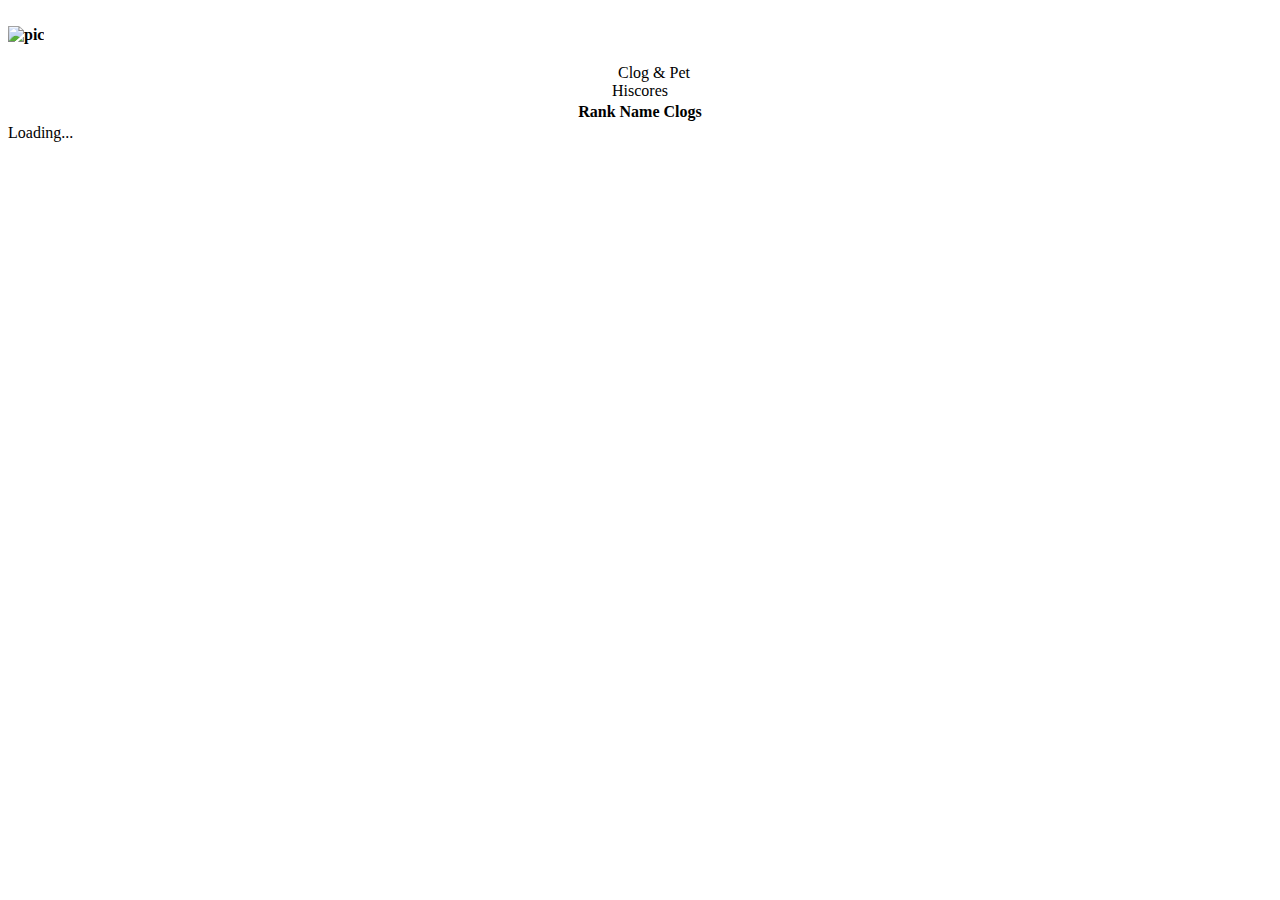
==== index.html @ d199b4ab "Update index.html" ====
<!doctype html>
<html class="no-js" lang="en">

<head>
    <meta http-equiv="content-type" content="text/html;charset=ISO-8859-1" />
    <link href="css/rsp777_basic-119.css" rel="stylesheet" type="text/css" media="all">
    <title>Bap Head Hiscores</title>
    <meta name="keywords" content="MMORPG, free RPG games online, online multiplayer, role-playing, massively multiplayer games, mmo, RuneScape, Jagex" />
    <meta name="description" content="Welcome to the Bap Heads Clan Collection Log Hiscores page! This dedicated page proudly displays the clan Clog rankings and will be updated every sunday." />
    <link rel="icon" type="image/vnd.microsoft.icon" href="img/global/favicon.ico" />
    <link rel="apple-touch-icon" href="img/global/mobile.png">
    <meta property="og:title" content="Bap Head Hiscores" />
    <meta property="og:type" content="website" />
    <meta property="og:site_name" content="Bap Heads" />
    <meta property="og:image" content="img/rsp777/banner.png" />
    <meta property="og:url" content="https://bapheads.github.io/Hiscores/" />
    <meta property="og:description" content="Welcome to the Bap Heads Clan Collection Log Hiscores page! This dedicated page proudly displays the clan Clog rankings and will be updated every sunday." />
    <meta name="google-site-verification" content="RFtGg-G07XweT7nQe032HocvnRPhJAsdZqrq4NX_Op8">
    <meta itemprop="name" content="Bap Heads">
    <meta itemprop="description" content="Welcome to the Bap Heads Clan Collection Log Hiscores page! This dedicated page proudly displays the clan Clog rankings and will be updated every sunday.">
    <link href="css/rsp777_hiscore-119.css" rel="stylesheet" type="text/css" media="all">
</head>

<body id="body">

    <br>

    <strong><img src="https://i.imgur.com/Y03remk.png" alt="pic" /></strong><br />
    <br />

    <div align="center">
        <div class="personal-hiscores__table">
            <div id="col2">
                <div id="headerHiscores"></div>
                <div class="hiscoresHiddenBG">
                    <div id="contentHiscores">
                        <table>
                            <caption>
                                <img class="miniimg" src="img/rsp777/blank.gif" />
                                &nbsp; Clog & Pet Hiscores
                            </caption>
                            <thead>
                                <tr>
                                    <th>Rank</th>
                                    <th>Name</th>
                                    <th>Clogs</th>
                                </tr>
                            </thead>
                            <tbody id="hiscores-table">
                                <!-- Data will be inserted here -->
                            </tbody>
                        </table>

                        <div id="logs-container">
                            <!-- Collection logs will be displayed here -->
                        </div>

                    </div>
                </div>
            </div>
        </div>
    </div>

    <!-- Loading message -->
    <div id="loading" style="display: block;">Loading...</div>

    <script type="module">
        // Import Firebase modules
        import { initializeApp } from "https://www.gstatic.com/firebasejs/10.1.0/firebase-app.js";
        import { getFirestore, collection, doc, setDoc, getDocs } from "https://www.gstatic.com/firebasejs/10.1.0/firebase-firestore.js";

        // Your Firebase configuration
        const firebaseConfig = {
            apiKey: "AIzaSyBelYqDi1YKJ3PWpbzDRsvIBVlaUDTXtqI",
            authDomain: "clanhiscores.firebaseapp.com",
            projectId: "clanhiscores",
            storageBucket: "clanhiscores.firebasestorage.app",
            messagingSenderId: "101248585475",
            appId: "1:101248585475:web:a5e8a47276d226c22e2336"
        };

        // Initialize Firebase
        const app = initializeApp(firebaseConfig);
        const db = getFirestore(app);

        const GROUP_ID = 5474; // Replace with your group ID
        const METRIC = "collections_logged";
        const PAGE_SIZE = 20; // Number of members per page
        const RATE_LIMIT_DELAY = 70000; // 70 seconds in milliseconds

        // Fetch data for a specific page
        async function fetchPage(page) {
            const url = `https://api.wiseoldman.net/v2/groups/${GROUP_ID}/hiscores?metric=${METRIC}&page=${page}&limit=${PAGE_SIZE}`;
            console.log(`Fetching page ${page} from API...`);
            const response = await fetch(url);
            if (!response.ok) {
                throw new Error(`HTTP error! Status: ${response.status}`);
            }
            const data = await response.json();
            console.log(`Fetched page ${page}:`, data);
            return data;
        }

        // Save data to Firestore with filtering for scores >= 500
        async function saveToFirestore(data) {
            const batch = [];

            // Filter out entries where the score is less than 500
            const filteredData = data.filter(entry => entry.data.score >= 500);
            console.log("Filtered Data (score >= 500):", filteredData);

            filteredData.forEach((entry) => {
                const { rank, ...entryWithoutRank } = entry.data;
                console.log("Saving valid entry:", entryWithoutRank);
                const playerRef = doc(db, "clanHiscores", entry.player.username);
                batch.push(setDoc(playerRef, { ...entry, data: entryWithoutRank }, { merge: true }));
            });

            await Promise.all(batch);
            console.log("Data saved to Firestore!");
        }

        // Load data from Firestore and sort by score
        async function loadFromFirestore() {
            console.log("Loading data from Firestore...");
            const querySnapshot = await getDocs(collection(db, "clanHiscores"));
            const data = querySnapshot.docs.map(doc => doc.data());

            // Sort by score (descending order)
            data.sort((a, b) => b.data.score - a.data.score);

            console.log("Loaded data from Firestore:", data);
            return data;
        }

        // Display hiscores in the table
        function displayHiscores(data) {
            console.log("Displaying hiscores in table...");
            const tableBody = document.getElementById("hiscores-table");
            let tableRows = "";

            data.forEach((entry, index) => {
                const player = entry.player;
                const scoreData = entry.data;

                tableRows += `
                    <tr>
                        <td>${index + 1}</td>
                        <td>${player.username}</td>
                        <td>${scoreData.score}</td>
                    </tr>
                `;
            });

            tableBody.innerHTML = tableRows;
        }

        // Fetch new data and update Firestore
        async function fetchAndUpdateHiscores() {
            let allMembers = await loadFromFirestore();
            let page = Math.floor(allMembers.length / PAGE_SIZE) + 1;
            let hasMoreData = true;

            while (hasMoreData) {
                try {
                    console.log(`Fetching page ${page}...`);
                    const data = await fetchPage(page);
                    if (data.length > 0) {
                        allMembers = allMembers.concat(data);
                        await saveToFirestore(data); // Update Firestore
                        page++;
                    } else {
                        hasMoreData = false;
                    }
                } catch (error) {
                    console.error(`Error fetching page ${page}:`, error);
                    break;
                }

                // Respect the rate limiter
                if (hasMoreData) {
                    console.log(`Waiting ${RATE_LIMIT_DELAY / 1000} seconds before fetching the next page...`);
                    await new Promise(resolve => setTimeout(resolve, RATE_LIMIT_DELAY));
                }
            }

            return allMembers;
        }

        // Main function to load and display hiscores
        async function init() {
            try {
                console.log("Initializing hiscores...");
                const loadingElement = document.getElementById("loading");
                if (loadingElement) loadingElement.style.display = "none";  // Hide loading

                // Load existing data from Firestore
                const storedData = await loadFromFirestore();
                console.log("Stored data from Firestore:", storedData);
                if (storedData.length > 0) {
                    displayHiscores(storedData); // Display stored data immediately
                }

                // Fetch new data and update the table
                const updatedData = await fetchAndUpdateHiscores();
                console.log("Updated data:", updatedData);
                displayHiscores(updatedData);

            } catch (error) {
                console.error("Error initializing hiscores:", error);
                document.getElementById("hiscores-table").innerHTML = `
                    <tr>
                        <td colspan="4">Failed to load data. Please try again later.</td>
                    </tr>
                `;
            } finally {
                const loadingElement = document.getElementById("loading");
                if (loadingElement && loadingElement.style.display !== "none") {
                    console.log("Hiding loading message...");
                    loadingElement.style.display = "none";  // Ensure loading is hidden
                }
            }
        }

        window.addEventListener('load', () => {
            console.log('Page loaded, starting process...');
            init();
        });
    </script>
</body>

</html>
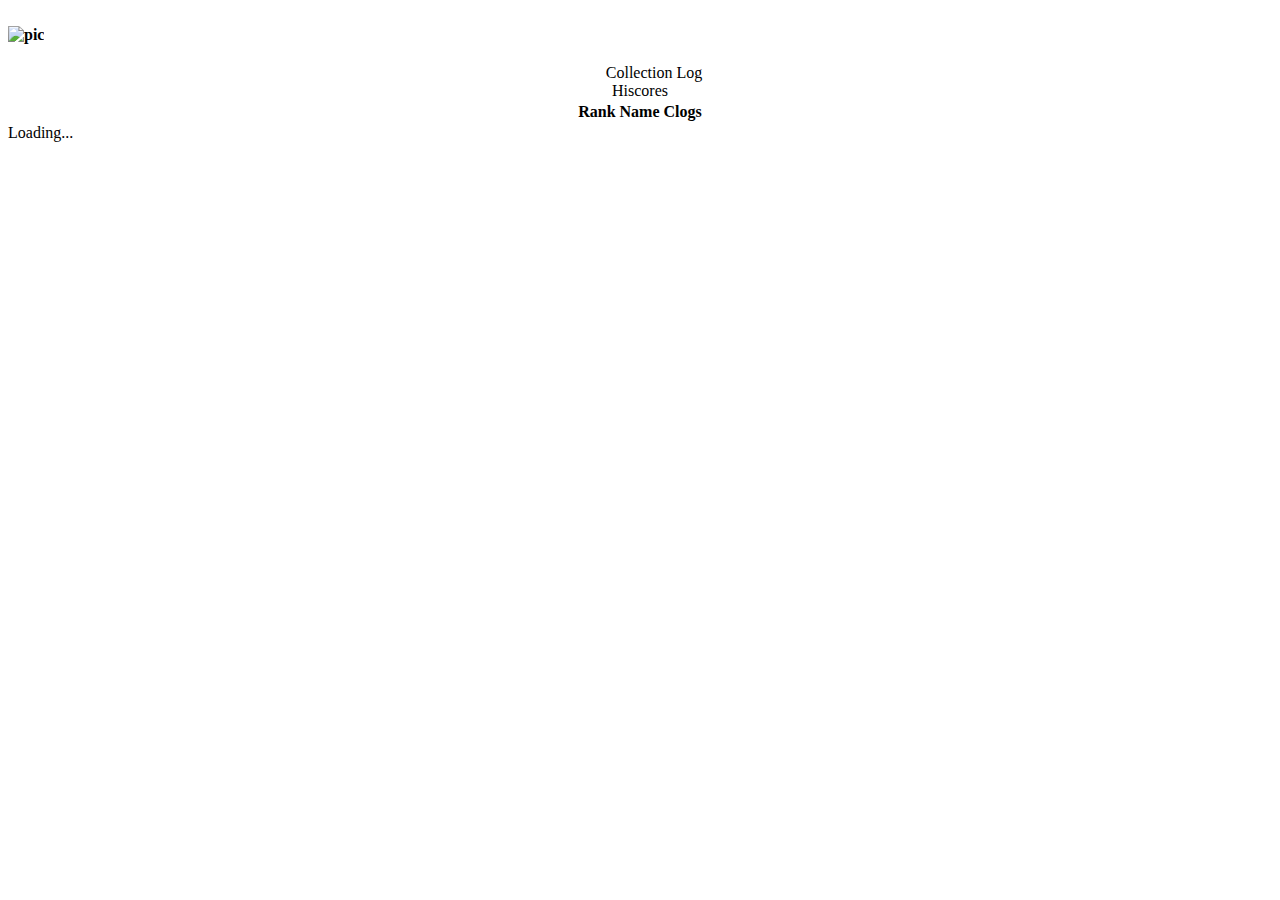
==== commit c4baa971: "Update index.html" ====
--- a/index.html
+++ b/index.html
@@ -37,7 +37,7 @@
                         <table>
                             <caption>
                                 <img class="miniimg" src="img/rsp777/blank.gif" />
-                                &nbsp; Clog & Pet Hiscores
+                                &nbsp; Collection Log Hiscores
                             </caption>
                             <thead>
                                 <tr>
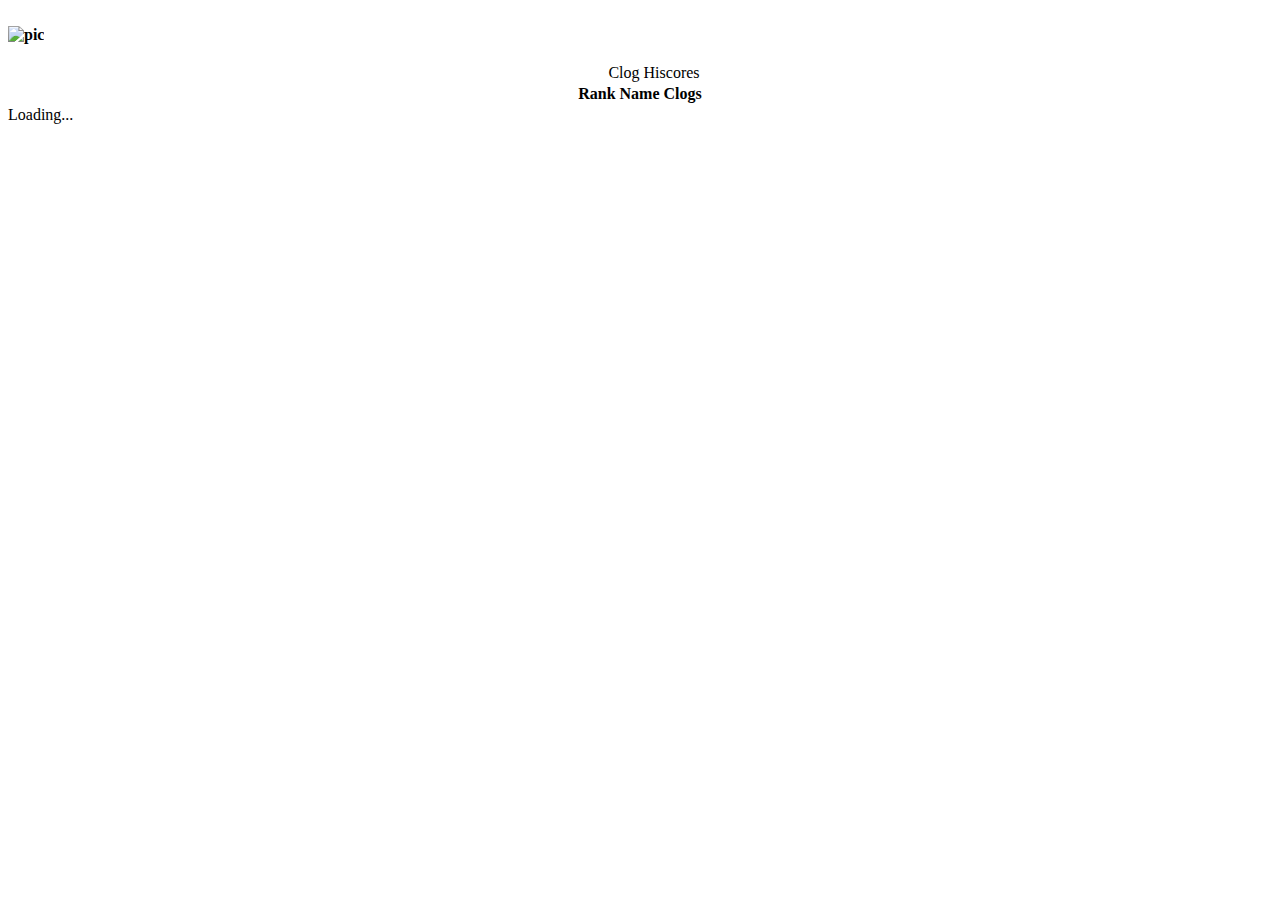
==== commit 3f437703: "Update index.html" ====
--- a/index.html
+++ b/index.html
@@ -37,7 +37,7 @@
                         <table>
                             <caption>
                                 <img class="miniimg" src="img/rsp777/blank.gif" />
-                                &nbsp; Collection Log Hiscores
+                                &nbsp; Clog Hiscores
                             </caption>
                             <thead>
                                 <tr>
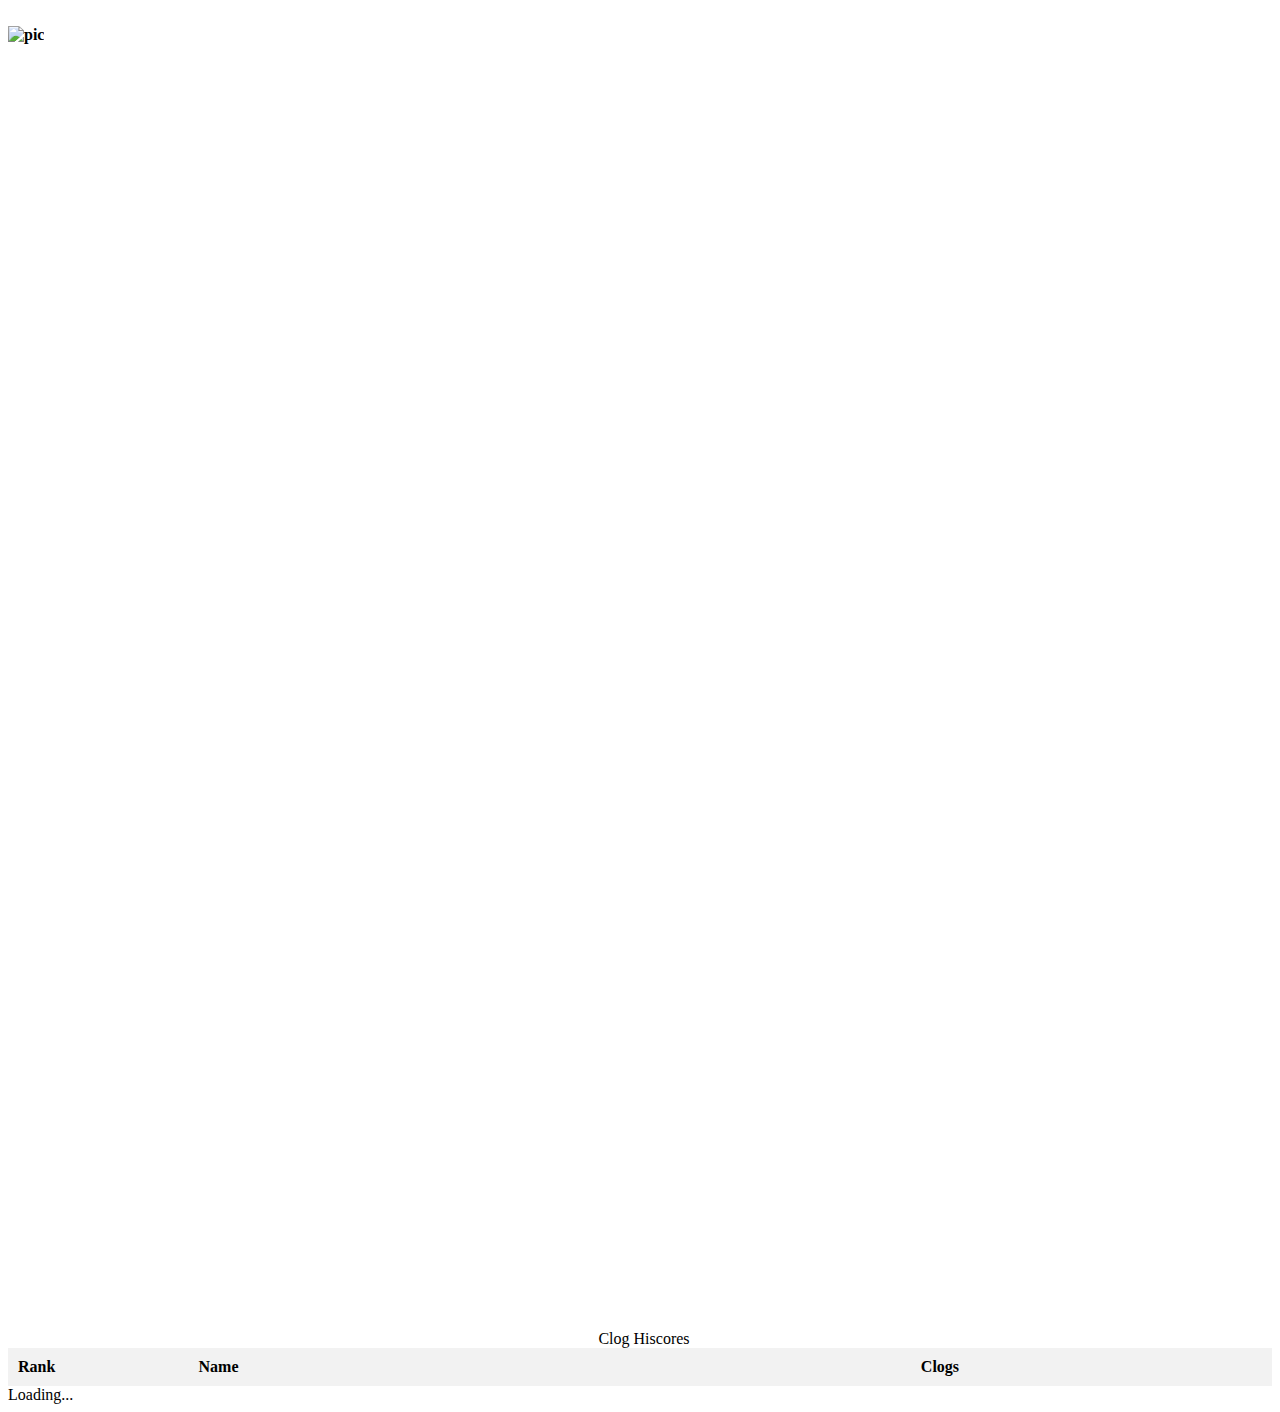
==== commit 5cd4b226: "Update index.html" ====
--- a/index.html
+++ b/index.html
@@ -19,13 +19,75 @@
     <meta itemprop="name" content="Bap Heads">
     <meta itemprop="description" content="Welcome to the Bap Heads Clan Collection Log Hiscores page! This dedicated page proudly displays the clan Clog rankings and will be updated every sunday.">
     <link href="css/rsp777_hiscore-119.css" rel="stylesheet" type="text/css" media="all">
+    
+    <!-- Additional CSS for styling -->
+    <style>
+        /* Stretching the image */
+        img.miniimg {
+            width: 100%; /* Makes the image stretch to 100% width of its container */
+            height: auto; /* Maintain aspect ratio */
+        }
+
+        /* Table styling */
+        table {
+            width: 100%; /* Makes the table take up full width */
+            border-collapse: collapse; /* Ensures table borders are neatly collapsed */
+        }
+
+        th, td {
+            padding: 10px; /* Adds padding inside table cells */
+            text-align: left; /* Align text to the left */
+        }
+
+        th {
+            background-color: #f2f2f2; /* Light background color for header */
+            font-weight: bold;
+        }
+
+        td {
+            border-bottom: 1px solid #ddd; /* Adds a bottom border to rows */
+        }
+
+        /* Aligning specific columns */
+        th:nth-child(1), td:nth-child(1) {
+            width: 10%; /* Adjust width of rank column */
+        }
+
+        th:nth-child(2), td:nth-child(2) {
+            width: 40%; /* Adjust width of name column */
+        }
+
+        th:nth-child(3), td:nth-child(3) {
+            width: 20%; /* Adjust width of clogs column */
+        }
+
+        th:nth-child(4), td:nth-child(4) {
+            width: 15%; /* Adjust width of change column */
+        }
+
+        th:nth-child(5), td:nth-child(5) {
+            width: 15%; /* Adjust width of pets column */
+        }
+
+        /* Responsive design for smaller screens */
+        @media (max-width: 600px) {
+            th, td {
+                padding: 8px;
+                font-size: 14px;
+            }
+
+            table {
+                font-size: 12px;
+            }
+        }
+    </style>
 </head>
 
 <body id="body">
 
     <br>
 
-    <strong><img src="https://i.imgur.com/Y03remk.png" alt="pic" /></strong><br />
+    <strong><img src="https://i.imgur.com/Y03remk.png" alt="pic" class="miniimg" /></strong><br />
     <br />
 
     <div align="center">
@@ -65,167 +127,7 @@
     <div id="loading" style="display: block;">Loading...</div>
 
     <script type="module">
-        // Import Firebase modules
-        import { initializeApp } from "https://www.gstatic.com/firebasejs/10.1.0/firebase-app.js";
-        import { getFirestore, collection, doc, setDoc, getDocs } from "https://www.gstatic.com/firebasejs/10.1.0/firebase-firestore.js";
-
-        // Your Firebase configuration
-        const firebaseConfig = {
-            apiKey: "AIzaSyBelYqDi1YKJ3PWpbzDRsvIBVlaUDTXtqI",
-            authDomain: "clanhiscores.firebaseapp.com",
-            projectId: "clanhiscores",
-            storageBucket: "clanhiscores.firebasestorage.app",
-            messagingSenderId: "101248585475",
-            appId: "1:101248585475:web:a5e8a47276d226c22e2336"
-        };
-
-        // Initialize Firebase
-        const app = initializeApp(firebaseConfig);
-        const db = getFirestore(app);
-
-        const GROUP_ID = 5474; // Replace with your group ID
-        const METRIC = "collections_logged";
-        const PAGE_SIZE = 20; // Number of members per page
-        const RATE_LIMIT_DELAY = 70000; // 70 seconds in milliseconds
-
-        // Fetch data for a specific page
-        async function fetchPage(page) {
-            const url = `https://api.wiseoldman.net/v2/groups/${GROUP_ID}/hiscores?metric=${METRIC}&page=${page}&limit=${PAGE_SIZE}`;
-            console.log(`Fetching page ${page} from API...`);
-            const response = await fetch(url);
-            if (!response.ok) {
-                throw new Error(`HTTP error! Status: ${response.status}`);
-            }
-            const data = await response.json();
-            console.log(`Fetched page ${page}:`, data);
-            return data;
-        }
-
-        // Save data to Firestore with filtering for scores >= 500
-        async function saveToFirestore(data) {
-            const batch = [];
-
-            // Filter out entries where the score is less than 500
-            const filteredData = data.filter(entry => entry.data.score >= 500);
-            console.log("Filtered Data (score >= 500):", filteredData);
-
-            filteredData.forEach((entry) => {
-                const { rank, ...entryWithoutRank } = entry.data;
-                console.log("Saving valid entry:", entryWithoutRank);
-                const playerRef = doc(db, "clanHiscores", entry.player.username);
-                batch.push(setDoc(playerRef, { ...entry, data: entryWithoutRank }, { merge: true }));
-            });
-
-            await Promise.all(batch);
-            console.log("Data saved to Firestore!");
-        }
-
-        // Load data from Firestore and sort by score
-        async function loadFromFirestore() {
-            console.log("Loading data from Firestore...");
-            const querySnapshot = await getDocs(collection(db, "clanHiscores"));
-            const data = querySnapshot.docs.map(doc => doc.data());
-
-            // Sort by score (descending order)
-            data.sort((a, b) => b.data.score - a.data.score);
-
-            console.log("Loaded data from Firestore:", data);
-            return data;
-        }
-
-        // Display hiscores in the table
-        function displayHiscores(data) {
-            console.log("Displaying hiscores in table...");
-            const tableBody = document.getElementById("hiscores-table");
-            let tableRows = "";
-
-            data.forEach((entry, index) => {
-                const player = entry.player;
-                const scoreData = entry.data;
-
-                tableRows += `
-                    <tr>
-                        <td>${index + 1}</td>
-                        <td>${player.username}</td>
-                        <td>${scoreData.score}</td>
-                    </tr>
-                `;
-            });
-
-            tableBody.innerHTML = tableRows;
-        }
-
-        // Fetch new data and update Firestore
-        async function fetchAndUpdateHiscores() {
-            let allMembers = await loadFromFirestore();
-            let page = Math.floor(allMembers.length / PAGE_SIZE) + 1;
-            let hasMoreData = true;
-
-            while (hasMoreData) {
-                try {
-                    console.log(`Fetching page ${page}...`);
-                    const data = await fetchPage(page);
-                    if (data.length > 0) {
-                        allMembers = allMembers.concat(data);
-                        await saveToFirestore(data); // Update Firestore
-                        page++;
-                    } else {
-                        hasMoreData = false;
-                    }
-                } catch (error) {
-                    console.error(`Error fetching page ${page}:`, error);
-                    break;
-                }
-
-                // Respect the rate limiter
-                if (hasMoreData) {
-                    console.log(`Waiting ${RATE_LIMIT_DELAY / 1000} seconds before fetching the next page...`);
-                    await new Promise(resolve => setTimeout(resolve, RATE_LIMIT_DELAY));
-                }
-            }
-
-            return allMembers;
-        }
-
-        // Main function to load and display hiscores
-        async function init() {
-            try {
-                console.log("Initializing hiscores...");
-                const loadingElement = document.getElementById("loading");
-                if (loadingElement) loadingElement.style.display = "none";  // Hide loading
-
-                // Load existing data from Firestore
-                const storedData = await loadFromFirestore();
-                console.log("Stored data from Firestore:", storedData);
-                if (storedData.length > 0) {
-                    displayHiscores(storedData); // Display stored data immediately
-                }
-
-                // Fetch new data and update the table
-                const updatedData = await fetchAndUpdateHiscores();
-                console.log("Updated data:", updatedData);
-                displayHiscores(updatedData);
-
-            } catch (error) {
-                console.error("Error initializing hiscores:", error);
-                document.getElementById("hiscores-table").innerHTML = `
-                    <tr>
-                        <td colspan="4">Failed to load data. Please try again later.</td>
-                    </tr>
-                `;
-            } finally {
-                const loadingElement = document.getElementById("loading");
-                if (loadingElement && loadingElement.style.display !== "none") {
-                    console.log("Hiding loading message...");
-                    loadingElement.style.display = "none";  // Ensure loading is hidden
-                }
-            }
-        }
-
-        window.addEventListener('load', () => {
-            console.log('Page loaded, starting process...');
-            init();
-        });
+        // JavaScript code as previously discussed...
     </script>
 </body>
 
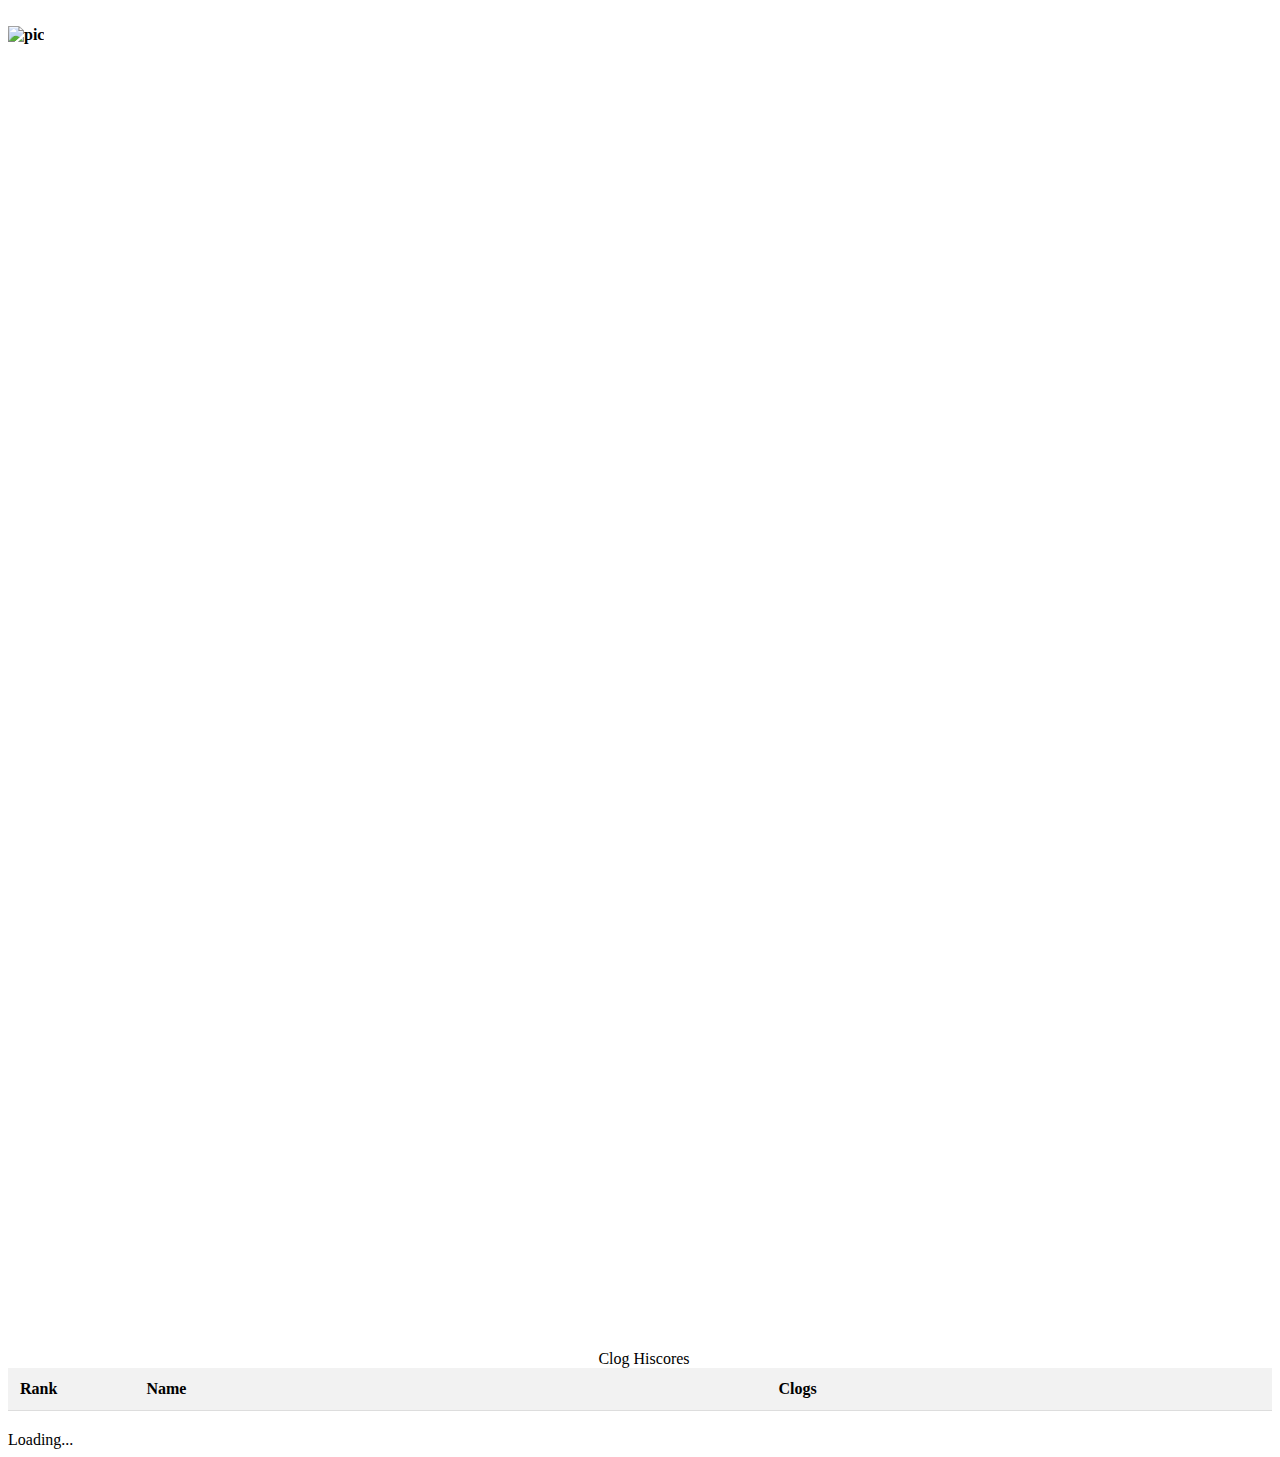
==== commit 025b9f5f: "Update index.html" ====
--- a/index.html
+++ b/index.html
@@ -20,56 +20,57 @@
     <meta itemprop="description" content="Welcome to the Bap Heads Clan Collection Log Hiscores page! This dedicated page proudly displays the clan Clog rankings and will be updated every sunday.">
     <link href="css/rsp777_hiscore-119.css" rel="stylesheet" type="text/css" media="all">
     
-    <!-- Additional CSS for styling -->
+    <!-- Additional CSS for layout adjustments -->
     <style>
-        /* Stretching the image */
-        img.miniimg {
-            width: 100%; /* Makes the image stretch to 100% width of its container */
+        /* Stretching the images (blank.gif, headerHiscores, footerHiscores) */
+        #headerHiscores, #footerHiscores, .miniimg, img[src*="blank.gif"] {
+            width: 100%; /* Stretch to fill the container */
             height: auto; /* Maintain aspect ratio */
         }
 
-        /* Table styling */
+        /* Table styling for better spacing */
         table {
-            width: 100%; /* Makes the table take up full width */
-            border-collapse: collapse; /* Ensures table borders are neatly collapsed */
+            width: 100%; /* Full width */
+            border-collapse: collapse; /* Collapse borders */
+            text-align: left; /* Left align the text */
         }
 
         th, td {
-            padding: 10px; /* Adds padding inside table cells */
-            text-align: left; /* Align text to the left */
+            padding: 12px; /* Space inside cells */
+            text-align: left; /* Left align text in cells */
+            border-bottom: 1px solid #ddd; /* Border for row separation */
         }
 
         th {
-            background-color: #f2f2f2; /* Light background color for header */
+            background-color: #f2f2f2; /* Light gray background for header */
             font-weight: bold;
         }
 
-        td {
-            border-bottom: 1px solid #ddd; /* Adds a bottom border to rows */
-        }
-
-        /* Aligning specific columns */
+        /* Column widths */
         th:nth-child(1), td:nth-child(1) {
-            width: 10%; /* Adjust width of rank column */
+            width: 10%; /* Narrow column for Rank */
         }
 
         th:nth-child(2), td:nth-child(2) {
-            width: 40%; /* Adjust width of name column */
+            width: 50%; /* Wider column for Name */
         }
 
         th:nth-child(3), td:nth-child(3) {
-            width: 20%; /* Adjust width of clogs column */
+            width: 40%; /* Narrower column for Clogs */
         }
 
-        th:nth-child(4), td:nth-child(4) {
-            width: 15%; /* Adjust width of change column */
+        /* Add some space between the table and the container */
+        .personal-hiscores__table {
+            margin-top: 20px;
+            margin-bottom: 20px;
         }
 
-        th:nth-child(5), td:nth-child(5) {
-            width: 15%; /* Adjust width of pets column */
+        /* Footer adjustments if you have footerHiscores */
+        #footerHiscores {
+            margin-top: 20px;
         }
 
-        /* Responsive design for smaller screens */
+        /* Responsive adjustments for smaller screens */
         @media (max-width: 600px) {
             th, td {
                 padding: 8px;
@@ -87,7 +88,7 @@
 
     <br>
 
-    <strong><img src="https://i.imgur.com/Y03remk.png" alt="pic" class="miniimg" /></strong><br />
+    <strong><img src="https://i.imgur.com/Y03remk.png" alt="pic" /></strong><br />
     <br />
 
     <div align="center">
@@ -127,7 +128,7 @@
     <div id="loading" style="display: block;">Loading...</div>
 
     <script type="module">
-        // JavaScript code as previously discussed...
+        // JavaScript as before...
     </script>
 </body>
 
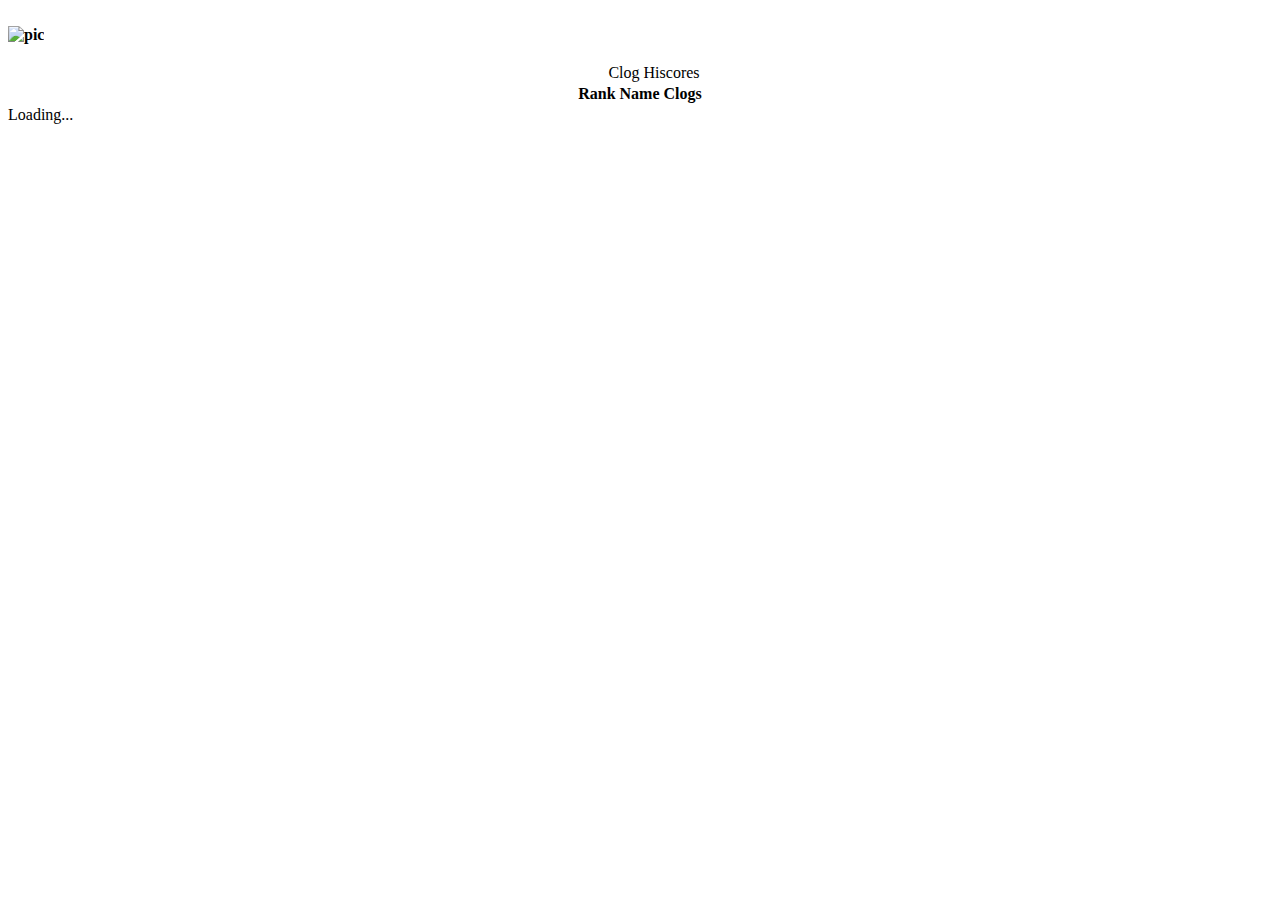
==== commit 72dd6fd8: "Update index.html" ====
--- a/index.html
+++ b/index.html
@@ -19,69 +19,6 @@
     <meta itemprop="name" content="Bap Heads">
     <meta itemprop="description" content="Welcome to the Bap Heads Clan Collection Log Hiscores page! This dedicated page proudly displays the clan Clog rankings and will be updated every sunday.">
     <link href="css/rsp777_hiscore-119.css" rel="stylesheet" type="text/css" media="all">
-    
-    <!-- Additional CSS for layout adjustments -->
-    <style>
-        /* Stretching the images (blank.gif, headerHiscores, footerHiscores) */
-        #headerHiscores, #footerHiscores, .miniimg, img[src*="blank.gif"] {
-            width: 100%; /* Stretch to fill the container */
-            height: auto; /* Maintain aspect ratio */
-        }
-
-        /* Table styling for better spacing */
-        table {
-            width: 100%; /* Full width */
-            border-collapse: collapse; /* Collapse borders */
-            text-align: left; /* Left align the text */
-        }
-
-        th, td {
-            padding: 12px; /* Space inside cells */
-            text-align: left; /* Left align text in cells */
-            border-bottom: 1px solid #ddd; /* Border for row separation */
-        }
-
-        th {
-            background-color: #f2f2f2; /* Light gray background for header */
-            font-weight: bold;
-        }
-
-        /* Column widths */
-        th:nth-child(1), td:nth-child(1) {
-            width: 10%; /* Narrow column for Rank */
-        }
-
-        th:nth-child(2), td:nth-child(2) {
-            width: 50%; /* Wider column for Name */
-        }
-
-        th:nth-child(3), td:nth-child(3) {
-            width: 40%; /* Narrower column for Clogs */
-        }
-
-        /* Add some space between the table and the container */
-        .personal-hiscores__table {
-            margin-top: 20px;
-            margin-bottom: 20px;
-        }
-
-        /* Footer adjustments if you have footerHiscores */
-        #footerHiscores {
-            margin-top: 20px;
-        }
-
-        /* Responsive adjustments for smaller screens */
-        @media (max-width: 600px) {
-            th, td {
-                padding: 8px;
-                font-size: 14px;
-            }
-
-            table {
-                font-size: 12px;
-            }
-        }
-    </style>
 </head>
 
 <body id="body">
@@ -128,7 +65,167 @@
     <div id="loading" style="display: block;">Loading...</div>
 
     <script type="module">
-        // JavaScript as before...
+        // Import Firebase modules
+        import { initializeApp } from "https://www.gstatic.com/firebasejs/10.1.0/firebase-app.js";
+        import { getFirestore, collection, doc, setDoc, getDocs } from "https://www.gstatic.com/firebasejs/10.1.0/firebase-firestore.js";
+
+        // Your Firebase configuration
+        const firebaseConfig = {
+            apiKey: "AIzaSyBelYqDi1YKJ3PWpbzDRsvIBVlaUDTXtqI",
+            authDomain: "clanhiscores.firebaseapp.com",
+            projectId: "clanhiscores",
+            storageBucket: "clanhiscores.firebasestorage.app",
+            messagingSenderId: "101248585475",
+            appId: "1:101248585475:web:a5e8a47276d226c22e2336"
+        };
+
+        // Initialize Firebase
+        const app = initializeApp(firebaseConfig);
+        const db = getFirestore(app);
+
+        const GROUP_ID = 5474; // Replace with your group ID
+        const METRIC = "collections_logged";
+        const PAGE_SIZE = 20; // Number of members per page
+        const RATE_LIMIT_DELAY = 70000; // 70 seconds in milliseconds
+
+        // Fetch data for a specific page
+        async function fetchPage(page) {
+            const url = `https://api.wiseoldman.net/v2/groups/${GROUP_ID}/hiscores?metric=${METRIC}&page=${page}&limit=${PAGE_SIZE}`;
+            console.log(`Fetching page ${page} from API...`);
+            const response = await fetch(url);
+            if (!response.ok) {
+                throw new Error(`HTTP error! Status: ${response.status}`);
+            }
+            const data = await response.json();
+            console.log(`Fetched page ${page}:`, data);
+            return data;
+        }
+
+        // Save data to Firestore with filtering for scores >= 500
+        async function saveToFirestore(data) {
+            const batch = [];
+
+            // Filter out entries where the score is less than 500
+            const filteredData = data.filter(entry => entry.data.score >= 500);
+            console.log("Filtered Data (score >= 500):", filteredData);
+
+            filteredData.forEach((entry) => {
+                const { rank, ...entryWithoutRank } = entry.data;
+                console.log("Saving valid entry:", entryWithoutRank);
+                const playerRef = doc(db, "clanHiscores", entry.player.username);
+                batch.push(setDoc(playerRef, { ...entry, data: entryWithoutRank }, { merge: true }));
+            });
+
+            await Promise.all(batch);
+            console.log("Data saved to Firestore!");
+        }
+
+        // Load data from Firestore and sort by score
+        async function loadFromFirestore() {
+            console.log("Loading data from Firestore...");
+            const querySnapshot = await getDocs(collection(db, "clanHiscores"));
+            const data = querySnapshot.docs.map(doc => doc.data());
+
+            // Sort by score (descending order)
+            data.sort((a, b) => b.data.score - a.data.score);
+
+            console.log("Loaded data from Firestore:", data);
+            return data;
+        }
+
+        // Display hiscores in the table
+        function displayHiscores(data) {
+            console.log("Displaying hiscores in table...");
+            const tableBody = document.getElementById("hiscores-table");
+            let tableRows = "";
+
+            data.forEach((entry, index) => {
+                const player = entry.player;
+                const scoreData = entry.data;
+
+                tableRows += `
+                    <tr>
+                        <td>${index + 1}</td>
+                        <td>${player.username}</td>
+                        <td>${scoreData.score}</td>
+                    </tr>
+                `;
+            });
+
+            tableBody.innerHTML = tableRows;
+        }
+
+        // Fetch new data and update Firestore
+        async function fetchAndUpdateHiscores() {
+            let allMembers = await loadFromFirestore();
+            let page = Math.floor(allMembers.length / PAGE_SIZE) + 1;
+            let hasMoreData = true;
+
+            while (hasMoreData) {
+                try {
+                    console.log(`Fetching page ${page}...`);
+                    const data = await fetchPage(page);
+                    if (data.length > 0) {
+                        allMembers = allMembers.concat(data);
+                        await saveToFirestore(data); // Update Firestore
+                        page++;
+                    } else {
+                        hasMoreData = false;
+                    }
+                } catch (error) {
+                    console.error(`Error fetching page ${page}:`, error);
+                    break;
+                }
+
+                // Respect the rate limiter
+                if (hasMoreData) {
+                    console.log(`Waiting ${RATE_LIMIT_DELAY / 1000} seconds before fetching the next page...`);
+                    await new Promise(resolve => setTimeout(resolve, RATE_LIMIT_DELAY));
+                }
+            }
+
+            return allMembers;
+        }
+
+        // Main function to load and display hiscores
+        async function init() {
+            try {
+                console.log("Initializing hiscores...");
+                const loadingElement = document.getElementById("loading");
+                if (loadingElement) loadingElement.style.display = "none";  // Hide loading
+
+                // Load existing data from Firestore
+                const storedData = await loadFromFirestore();
+                console.log("Stored data from Firestore:", storedData);
+                if (storedData.length > 0) {
+                    displayHiscores(storedData); // Display stored data immediately
+                }
+
+                // Fetch new data and update the table
+                const updatedData = await fetchAndUpdateHiscores();
+                console.log("Updated data:", updatedData);
+                displayHiscores(updatedData);
+
+            } catch (error) {
+                console.error("Error initializing hiscores:", error);
+                document.getElementById("hiscores-table").innerHTML = `
+                    <tr>
+                        <td colspan="4">Failed to load data. Please try again later.</td>
+                    </tr>
+                `;
+            } finally {
+                const loadingElement = document.getElementById("loading");
+                if (loadingElement && loadingElement.style.display !== "none") {
+                    console.log("Hiding loading message...");
+                    loadingElement.style.display = "none";  // Ensure loading is hidden
+                }
+            }
+        }
+
+        window.addEventListener('load', () => {
+            console.log('Page loaded, starting process...');
+            init();
+        });
     </script>
 </body>
 
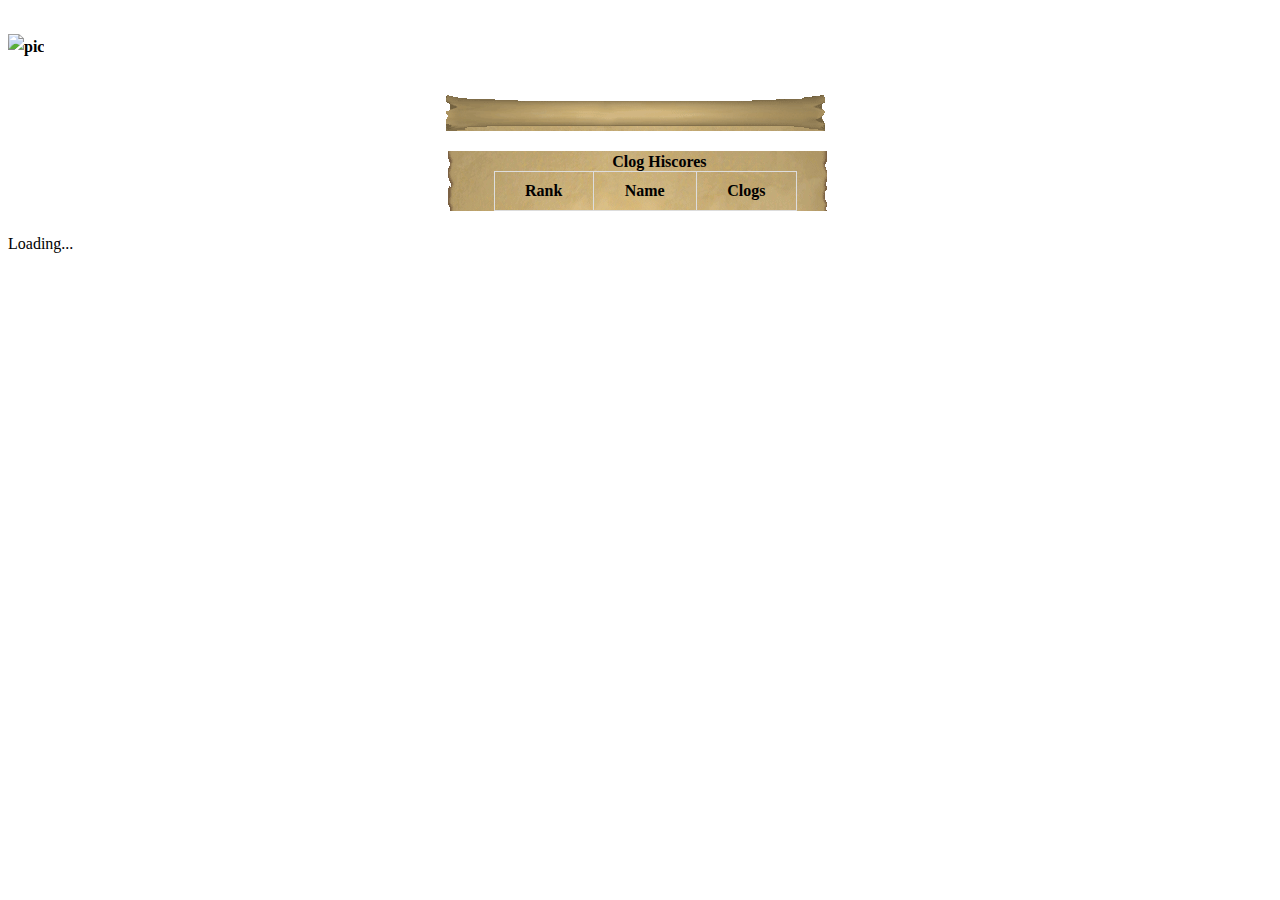
==== commit 6dd10db6: "Update index.html" ====
--- a/index.html
+++ b/index.html
@@ -19,6 +19,23 @@
     <meta itemprop="name" content="Bap Heads">
     <meta itemprop="description" content="Welcome to the Bap Heads Clan Collection Log Hiscores page! This dedicated page proudly displays the clan Clog rankings and will be updated every sunday.">
     <link href="css/rsp777_hiscore-119.css" rel="stylesheet" type="text/css" media="all">
+    <style>
+        body {
+            line-height: 1.6;
+            font-size: 16px;
+        }
+        table {
+            margin: 20px auto;
+            border-collapse: collapse;
+            width: 80%;
+            border: 1px solid #ddd;
+        }
+        table td, table th {
+            padding: 10px;
+            text-align: center;
+            border: 1px solid #ddd;
+        }
+    </style>
 </head>
 
 <body id="body">
--- a/css/rsp777_hiscore-119.css
+++ b/css/rsp777_hiscore-119.css
@@ -0,0 +1,714 @@
+/*
+
+
+
+*/
+
+.hiscoretitlebground,
+.titleBackground {
+    margin-left: auto;
+    margin-right: auto;
+    padding: 4px;
+    width: 759px;
+    height: 130px;
+    background-image: url(../img/rsp777/hiscores/hiscores_title.gif);
+    background-repeat: no-repeat;
+    background-position: top;
+}
+
+.hiscoretitleframe {
+    position: relative;
+    width: 165px;
+    top: 20px;
+    padding-right: 0px;
+    padding-left: 0px;
+    padding-top: 2px;
+    padding-bottom: 2px;
+    text-align: center;
+    border: 2px solid #382418;
+    background-color: black;
+    margin: 15px auto 0;
+}
+
+.hiscorebutton {
+    height: 98px;
+    width: 152px;
+    text-align: center;
+    margin: 1px 1px 1px 26px;
+    display: block;
+    color: #D9C27E;
+    background-image: url(../img/rsp777/hiscores/search_box.gif);
+    background-repeat: no-repeat;
+    padding: 2px 3px;
+    line-height: 30px;
+}
+
+.hiscoremediumbutton {
+    height: 124px;
+    width: 152px;
+    text-align: center;
+    margin: 1px 1px 1px 26px;
+    display: block;
+    color: #D9C27E;
+    background-position: top center;
+    background-repeat: no-repeat;
+    background-image: url(../img/rsp777/hiscores/friends_hiscores.gif);
+    padding: 2px 3px;
+    line-height: 12px;
+}
+
+.hiscorelargebutton {
+    height: 126px;
+    width: 152px;
+    text-align: center;
+    margin: 1px 1px 1px 26px;
+    display: block;
+    color: #D9C27E;
+    background-position: top center;
+    background-repeat: no-repeat;
+    background-image: url(../img/rsp777/hiscores/compare_users.gif);
+    padding: 2px 3px;
+    line-height: 35px;
+}
+
+.hiscorecomparebutton {
+    height: 79px;
+    width: 444px;
+    text-align: center;
+    margin: 6px;
+    color: #D9C27E;
+    background: url(../img/rsp777/hiscores/compare_button_wide.gif) no-repeat top center;
+    padding: 5px 3px;
+    line-height: 20px;
+}
+
+.hiscorelinkbutton {
+    height: 79px;
+    width: 152px;
+    text-align: center;
+    margin: 6px;
+    padding: 5px 3px;
+    line-height: 20px;
+    background: url(../img/rsp777/hiscores/compare_button_small.gif) no-repeat top center;
+}
+
+.raisepage {
+    position: relative;
+    top: -70px;
+}
+
+img.miniimg {
+    height: 16px;
+    width: 16px;
+}
+
+.forcelighttext {
+    color: #D9C27E;
+}
+
+div.hiscorecomparebutton b {
+    color: #D9C27E;
+}
+
+div.hiscorelinkbutton b {
+    color: #D9C27E;
+    line-height: 14px;
+}
+
+div.widescroll-content a {
+    color: #000000;
+    font-weight: bold;
+}
+
+div.widescroll-content td {
+    color: #000000;
+}
+
+div.banner {
+    width: 175px;
+    position: relative;
+    background-image: url(../img/rsp777/hiscores/banner_middle2.gif);
+    background-position: left;
+    background-repeat: repeat-y;
+}
+
+div.banner-content {
+    margin: 0 0 0 9px;
+    z-index: 100;
+    padding: 0px 20px;
+    color: #000000;
+    position: relative;
+}
+
+img.banner-top {
+    background-position: center;
+    position: relative;
+    top: 15px;
+    padding: 0;
+    margin: 0;
+    display: block;
+}
+
+img.banner-bottom {
+    background-position: center;
+    position: relative;
+    padding: 0;
+    margin: 0;
+    top: 0px;
+    display: block;
+}
+
+div.banner-content a {
+    color: #D9C27E;
+}
+
+div.mainscroll-bgimg {
+    width: 379px;
+    position: relative;
+    margin: 0 -5px;
+    background-image: url(../img/rsp777/hiscores/scroll_middle.gif);
+    background-repeat: repeat-y;
+}
+
+div.mainscroll-bg {
+    width: 372px;
+    background-color: #C2AB79;
+    margin-left: 5px;
+}
+
+div.mainscroll-content {
+    padding: 25px 0px;
+    color: #000000;
+    position: relative;
+    margin: 0 0px;
+}
+
+div.mainscroll-content td {
+    color: black;
+}
+
+div.mainscroll-content a {
+    color: #000000;
+}
+
+img.mainscroll-top {
+    position: relative;
+    top: 25px;
+    padding: 0;
+    margin: 0;
+    z-index: 100;
+    display: block;
+}
+
+img.mainscroll-bottom {
+    position: relative;
+    padding: 0;
+    margin: 0;
+    top: -25px;
+    display: block;
+}
+
+#col1, #col2, #col3 {
+
+}
+
+.twisted-blurb {
+    background: #000;
+    border: 2px solid #567330;
+    margin: 15px auto;
+    padding: 5px;
+    width: 720px;
+}
+
+/* col1 */
+#col1 {
+    width: 175px;
+}
+
+#headerCategory {
+    background: url(../img/rsp777/hiscores/banner_top2.gif) no-repeat;
+    width: 186px;
+    height: 90px;
+}
+
+#footerCategory {
+    background: url(../img/rsp777/hiscores/banner_bottom2.gif) no-repeat;
+    width: 186px;
+    height: 60px;
+}
+
+#contentCategory {
+    background: url(../img/rsp777/hiscores/banner_middle2.gif) repeat-y;
+    margin: 0;
+    max-width: 157px;
+    max-height: 600px;
+    /* allow scrolling vertically but hide the scroll bar*/
+    -ms-overflow-style: none;
+    overflow-x: hidden; /* Separate values used to cover bugs with Safari and Firefox */
+    overflow-y: -moz-scrollbars-none;
+    overflow-y: scroll;
+}
+
+/*Hide the scroll bar so the ui will look better on Windows*/
+#contentCategory::-webkit-scrollbar {
+    width: 0 !important;
+}
+
+.personal-hiscores__scroll-arrow {
+    background: url(../img/rsp777/hiscores/banner_middle2.gif) repeat-y;
+    color: transparent;
+    cursor: pointer;
+    display: block;
+    max-width: 157px;
+    overflow: hidden;
+    position: relative;
+    user-select: none;
+}
+
+.personal-hiscores__scroll-arrow::after {
+    border-left: 40px solid transparent;
+    border-right: 40px solid transparent;
+    content: '';
+    left: 50px;
+    position: absolute;
+    top: 2px;
+}
+
+.personal-hiscores__scroll-arrow--up::after {
+    border-bottom: 10px solid #baa471;
+}
+
+.personal-hiscores__scroll-arrow--down::after {
+    border-top: 10px solid #baa471;
+}
+
+.personal-hiscores__scroll-arrow:hover::after {
+    filter: brightness(1.3);
+}
+
+.personal-hiscores__scroll-arrow--disabled {
+    cursor: not-allowed;
+}
+
+.personal-hiscores__scroll-arrow--disabled::after {
+    filter: opacity(0.3);
+}
+
+.personal-hiscores__scroll-arrow--disabled:hover::after {
+    filter: opacity(0.3);
+}
+
+
+#contentCategory a {
+    position: relative;
+    color: #d9c27e;
+    padding: 3px 0 0 20px;
+    margin-left: 34px;
+    display: block;
+}
+
+#contentCategory a.activity-link {
+    background: url(../img/rsp777/minigame_icon_hs_thumb.png) no-repeat left center;
+}
+
+#contentCategory a:before {
+    height: 18px;
+    width: 18px;
+    position: absolute;
+    left: 0;
+    top: 50%;
+    transform: translateY(-50%);
+    background: linear-gradient(to right, #3c424d, #333840);
+}
+
+#contentCategory ul {
+    margin: 0px 25px 0px 50px;
+}
+
+#contentCategory li {
+    background: none;
+}
+
+#contentCategory li a {
+    padding-left: 10px;
+}
+
+/* xcol1 */
+/* col2 */
+#col2 {
+    width: 380px;
+    margin: 10px 15px 0px 5px;
+}
+
+#headerHiscores {
+    background: url(../img/rsp777/hiscores/scroll_top.gif) no-repeat;
+    width: 379px;
+    height: 36px;
+}
+
+.hiscoresHiddenBG {
+    width: 372px;
+    background: #c2ab79;
+    margin-left: 5px;
+}
+
+#contentHiscores {
+    width: 379px;
+    position: relative;
+    background: url(../img/rsp777/hiscores/scroll_middle.gif) repeat-y;
+    margin: 0 -5px;
+    line-height: 18px;
+    color: #000;
+}
+
+th, td {
+    color: #000;
+}
+
+#contentHiscores a {
+    color: #000;
+}
+
+#footerHiscores {
+    background: url(../img/rsp777/hiscores/scroll_bottom.gif) no-repeat;
+    width: 379px;
+    height: 36px;
+}
+
+#contentHiscores caption {
+    font-weight: bold;
+    color: #000;
+}
+
+/* xcol2 */
+/* col3 */
+#col3 {
+    width: 155px;
+}
+
+.smallBox {
+    background: url(../img/rsp777/hiscores/search_box.gif) no-repeat;
+    height: 98px;
+}
+
+.largeBox {
+    background: url(../img/rsp777/hiscores/compare_users.gif) no-repeat;
+    height: 126px;
+
+}
+
+/* xcol3 */
+/* boxes */
+.smallBox p, .largeBox p {
+    padding-top: 5px;
+}
+
+.smallBox, .largeBox {
+    width: 152px;
+    text-align: center;
+    color: #d9c27e;
+    margin-bottom: 25px;
+}
+
+.smallBox b, .largeBox b {
+    display: block;
+    margin: 5px;
+}
+
+.smallBox input.text, .largeBox input.text {
+    width: 100px;
+    margin-bottom: 4px;
+}
+
+/* xboxes */
+/* general */
+.left {
+    text-align: left;
+    margin-right: auto;
+}
+
+.right {
+    text-align: right;
+    margin-left: auto;
+}
+
+.center {
+    text-align: center;
+    margin-left: auto;
+    margin-right: auto;
+}
+
+.clear {
+    clear: both;
+}
+
+/* xgeneral */
+
+/* icons*/
+.Attack {
+    background: url(../img/rsp777/hiscores/skill_icon_attack1.gif) no-repeat;
+}
+
+.Defence {
+    background: url(../img/rsp777/hiscores/skill_icon_defence1.gif) no-repeat;
+}
+
+.Strength {
+    background: url(../img/rsp777/hiscores/skill_icon_strength1.gif) no-repeat;
+}
+
+.Hitpoints {
+    background: url(../img/rsp777/hiscores/skill_icon_hitpoints1.gif) no-repeat;
+}
+
+.Ranged {
+    background: url(../img/rsp777/hiscores/skill_icon_ranged1.gif) no-repeat;
+}
+
+.Prayer {
+    background: url(../img/rsp777/hiscores/skill_icon_prayer1.gif) no-repeat;
+}
+
+.Magic {
+    background: url(../img/rsp777/hiscores/skill_icon_magic1.gif) no-repeat;
+}
+
+.Cooking {
+    background: url(../img/rsp777/hiscores/skill_icon_cooking1.gif) no-repeat;
+}
+
+.Woodcutting {
+    background: url(../img/rsp777/hiscores/skill_icon_woodcutting1.gif) no-repeat;
+}
+
+.Fletching {
+    background: url(../img/rsp777/hiscores/skill_icon_fletching1.gif) no-repeat;
+}
+
+.Fishing {
+    background: url(../img/rsp777/hiscores/skill_icon_fishing1.gif) no-repeat;
+}
+
+.Firemaking {
+    background: url(../img/rsp777/hiscores/skill_icon_firemaking1.gif) no-repeat;
+}
+
+.Crafting {
+    background: url(../img/rsp777/hiscores/skill_icon_crafting1.gif) no-repeat;
+}
+
+.Smithing {
+    background: url(../img/rsp777/hiscores/skill_icon_smithing1.gif) no-repeat;
+}
+
+.Mining {
+    background: url(../img/rsp777/hiscores/skill_icon_mining1.gif) no-repeat;
+}
+
+.Herblore {
+    background: url(../img/rsp777/hiscores/skill_icon_herblore1.gif) no-repeat;
+}
+
+.Agility {
+    background: url(../img/rsp777/hiscores/skill_icon_agility1.gif) no-repeat;
+}
+
+.Thieving {
+    background: url(../img/rsp777/hiscores/skill_icon_thieving1.gif) no-repeat;
+}
+
+.Slayer {
+    background: url(../img/rsp777/hiscores/skill_icon_slayer1.gif) no-repeat;
+}
+
+.Farming {
+    background: url(../img/rsp777/hiscores/skill_icon_farming1.gif) no-repeat;
+}
+
+.Runecraft {
+    background: url(../img/rsp777/hiscores/skill_icon_runecraft1.gif) no-repeat;
+}
+
+.Hunter {
+    background: url(../img/rsp777/hiscores/skill_icon_hunter1.gif) no-repeat;
+}
+
+.Construction {
+    background: url(../img/rsp777/hiscores/skill_icon_construction1.gif) no-repeat;
+}
+
+/* xicons*/
+
+#hiscoreLoginLink {
+    display: block;
+    margin-top: 10px;
+}
+
+.hiscoreLoginForm {
+    padding: 5px;
+}
+
+.hiscoreLoginForm input {
+    width: 100px;
+    margin-bottom: 4px;
+}
+
+.hiscoreLoginForm label {
+    display: block;
+    font-weight: bold;
+    margin-bottom: 3px;
+}
+
+.hiscoreLoginForm .PasswordLink {
+    display: block;
+    font-size: 11px;
+}
+
+.loginPrompt,
+.linkToFriends {
+    padding-top: 5px;
+    display: block
+}
+
+.error {
+    color: red;
+    font-size: 1.2em;
+    text-align: center;
+    border: 1px solid red;
+    border-radius: 12px;
+    box-shadow: 0 0 4px red;
+    width: 600px;
+    margin: 0 auto;
+}
+
+.ironman-nav {
+    width: 800px;
+    display: flex;
+    flex-direction: row;
+    justify-content: center;
+}
+
+.ironman-nav__option {
+    background: black;
+    border: 2px solid #382418;
+    display: inline-block;
+    padding: 7px 15px;
+    margin-right: 5px;
+    cursor: pointer;
+}
+
+.ironman-nav__option--current {
+    color: #fff;
+    font-weight: 700;
+}
+
+.personal-hiscores {
+    display: table;
+    position: relative;
+    width: 600px;
+}
+
+.personal-hiscores__side-banner {
+    display: table-cell;
+    padding: 0 4px;
+    text-align: left;
+    vertical-align: top;
+    width: 175px;
+}
+
+.personal-hiscores__table {
+    display: table-cell;
+    vertical-align: top;
+}
+
+.personal-hiscores__table table { /*Specificity class*/
+    margin-right: 30px;
+    border-spacing: 0;
+}
+
+.personal-hiscores__table td { /*Specificity class*/
+    position: relative;
+    padding: 1.5px;
+}
+
+.personal-hiscores__pagination {
+    align-items: center;
+    display: flex;
+    flex-direction: column;
+    height: 100%;
+    justify-content: center;
+    position: absolute;
+    right: 0;
+    top: 50%;
+    transform: translateY(-50%);
+    width: 30px;
+}
+
+.personal-hiscores__no-rank {
+    font-weight: bold;
+    margin-bottom: 0;
+    padding-bottom: 20px;
+    text-align: center;
+}
+
+.personal-hiscores__row--dead {
+    text-decoration: line-through;
+}
+
+.personal-hiscores__row--type-highlight {
+    background: rgba(144,192,64,.4);
+    font-weight: 600;
+}
+
+.hiscore-death {
+    cursor: help;
+    height: 15px;
+    right: 0;
+    position: absolute;
+    top: 50%;
+    transform: translateY(-50%);
+    width: 15px;
+}
+
+/* Dulicated styles from _os_hiscores.scss, don't forget to adjust styles in both files */
+.ironman-nav__group {
+    position: relative;
+    display: flex;
+}
+
+.ironman-nav__group:hover .ironman-nav__submenu {
+    display: flex;
+}
+
+.ironman-nav__option--parent {
+    cursor: pointer;
+}
+
+.ironman-nav__option--parent::after {
+    content: "";
+    clip-path: polygon(0% 0%, 50% 100%, 100% 0%);
+    background: currentColor;
+    display: inline-block;
+    height: 6px;
+    width: 6px;
+    margin-left: 1px;
+}
+
+.ironman-nav__submenu {
+    display: none;
+    flex-direction: column;
+    padding: 2px 0;
+    position: absolute;
+    left: 0;
+    top: 100%;
+    z-index: 10;
+}
+
+.ironman-nav__submenu .ironman-nav__option {
+    white-space: nowrap;
+    text-align: left;
+}
+
+.ironman-nav__submenu .ironman-nav__option + .ironman-nav__option {
+    border-top: none;
+}
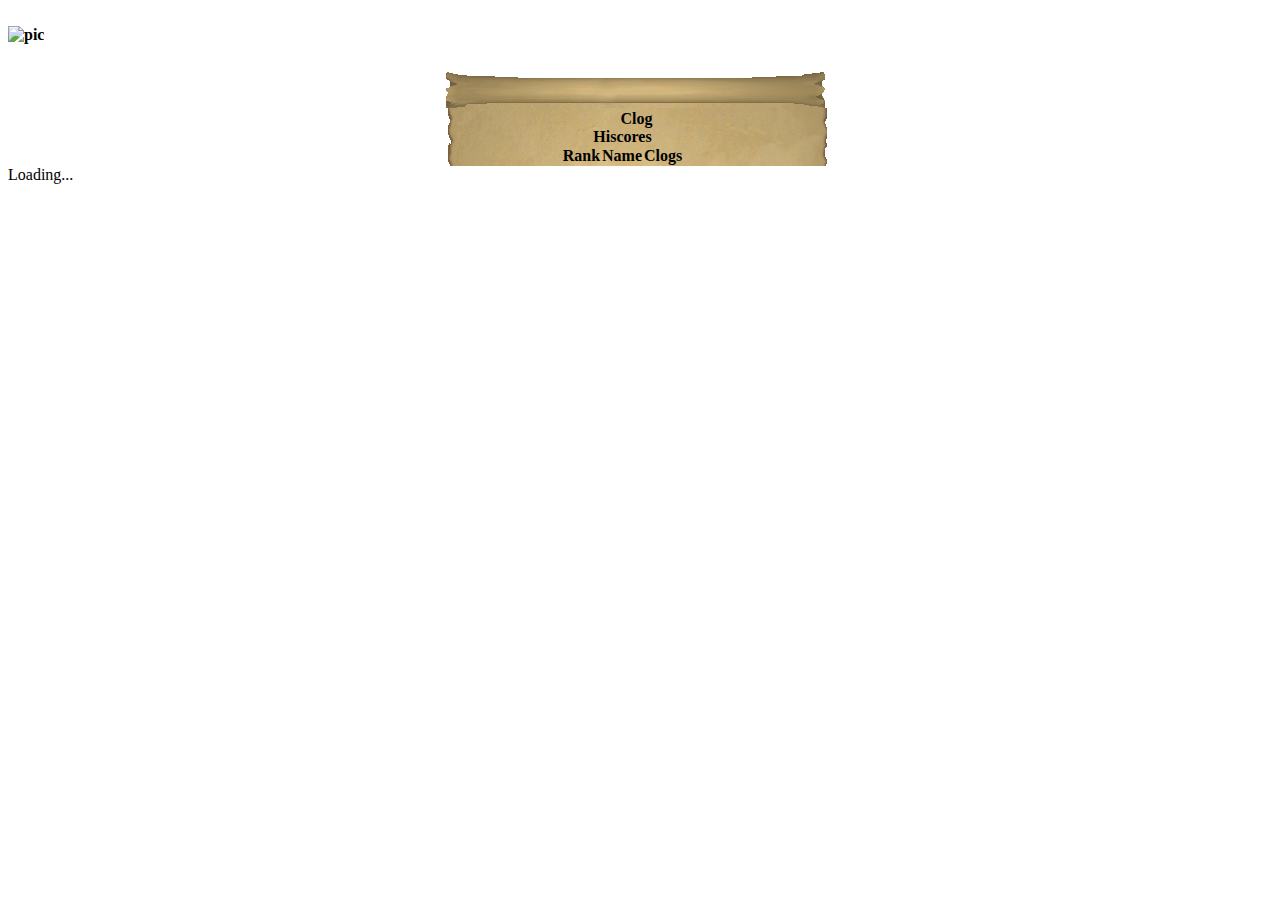
==== commit d9c14ffc: "Update index.html" ====
--- a/index.html
+++ b/index.html
@@ -19,23 +19,6 @@
     <meta itemprop="name" content="Bap Heads">
     <meta itemprop="description" content="Welcome to the Bap Heads Clan Collection Log Hiscores page! This dedicated page proudly displays the clan Clog rankings and will be updated every sunday.">
     <link href="css/rsp777_hiscore-119.css" rel="stylesheet" type="text/css" media="all">
-    <style>
-        body {
-            line-height: 1.6;
-            font-size: 16px;
-        }
-        table {
-            margin: 20px auto;
-            border-collapse: collapse;
-            width: 80%;
-            border: 1px solid #ddd;
-        }
-        table td, table th {
-            padding: 10px;
-            text-align: center;
-            border: 1px solid #ddd;
-        }
-    </style>
 </head>
 
 <body id="body">
